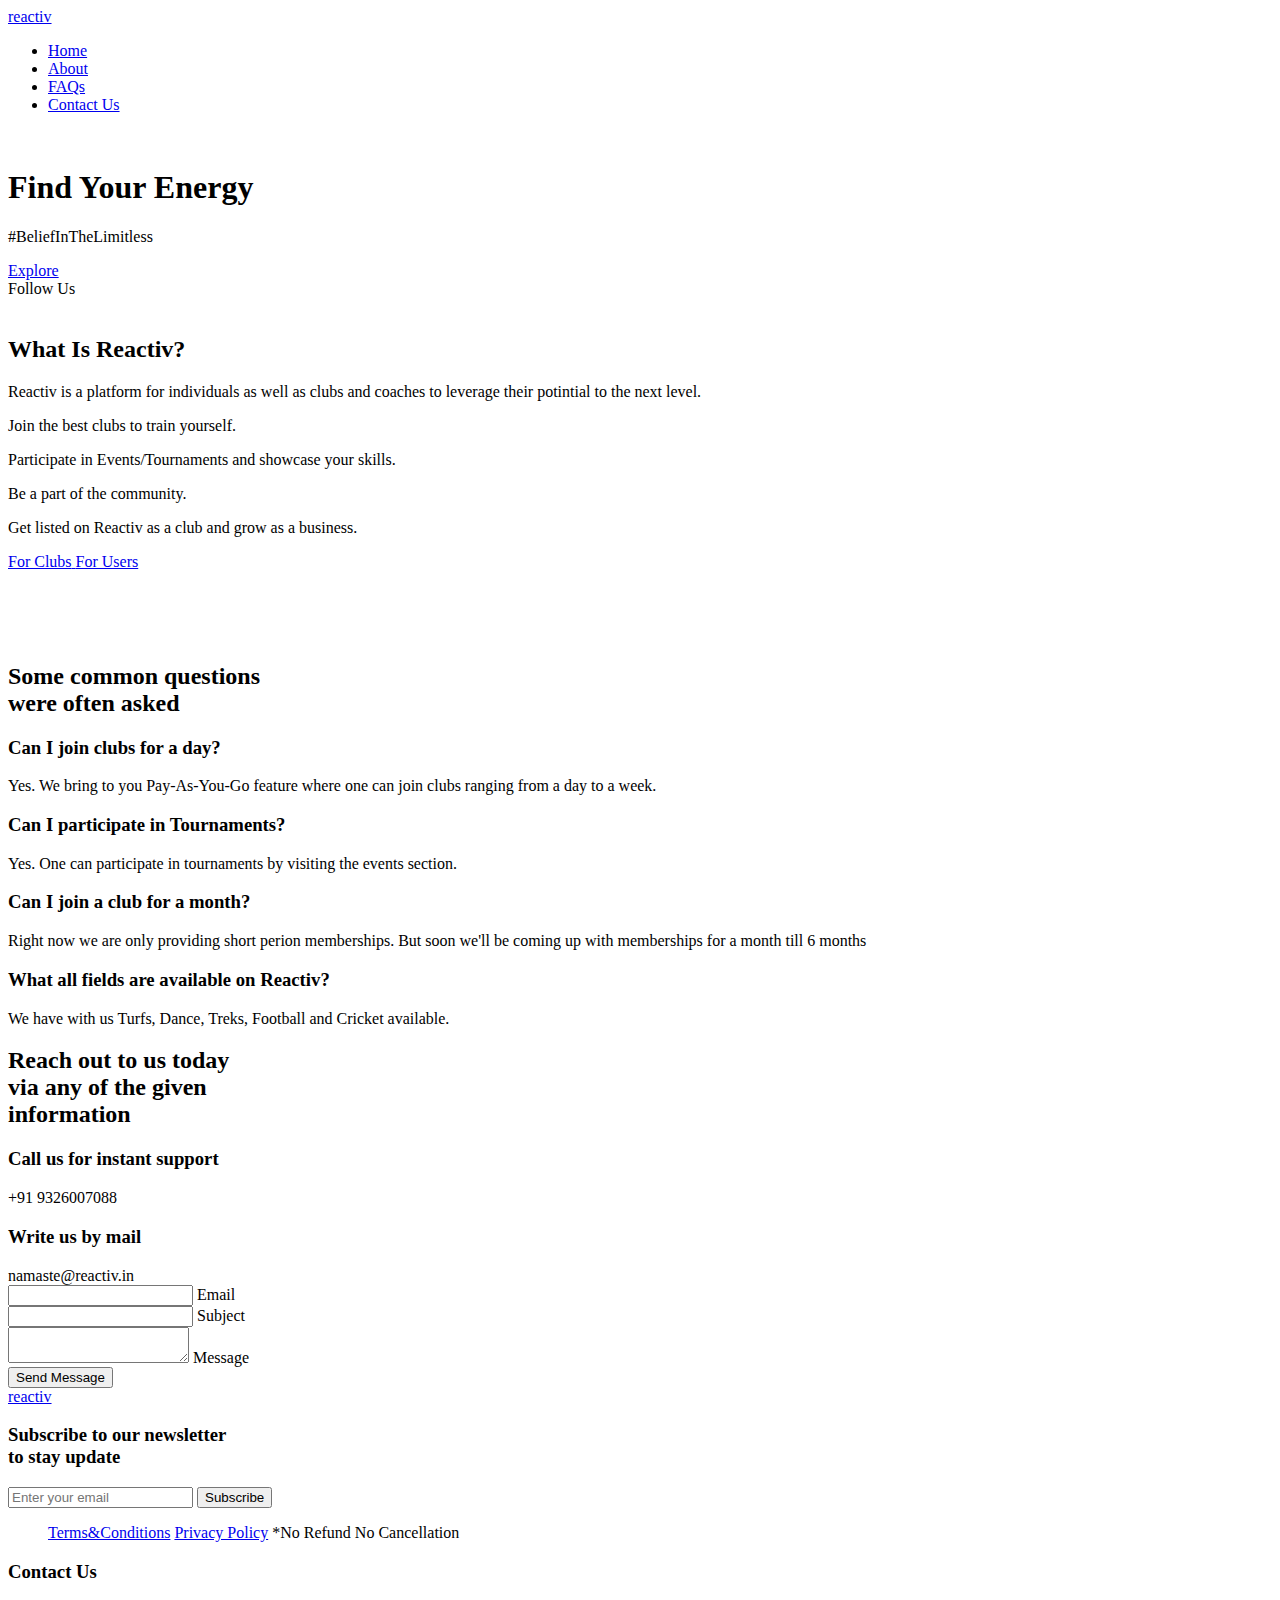
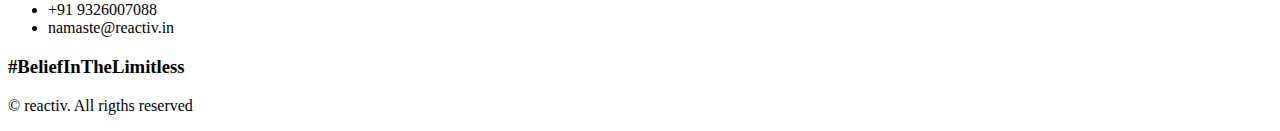
==== index.html @ c2a6ba2e "Update index.html" ====
<!DOCTYPE html>
    <html lang="en">
    <head>
        <meta charset="UTF-8">
        <meta name="viewport" content="width=device-width, initial-scale=1.0">

        <!--=============== FAVICON ===============-->
        <link rel="shortcut icon" href="assets/img/favicon.png" type="image/x-icon">

        <!--=============== REMIX ICONS ===============-->
        <link href="https://cdn.jsdelivr.net/npm/remixicon@2.5.0/fonts/remixicon.css" rel="stylesheet">

        <!--=============== CSS ===============-->
        <link rel="stylesheet" href="assets/css/styles.css">

        <title>reactiv</title>
    </head>
    <body>
        <!--==================== HEADER ====================-->
        <header class="header" id="header">
            <nav class="nav container">
                <a href="#" class="nav__logo">
                    <i class="ri-pulse-line nav__logo-icon"></i> reactiv
                </a>

                <div class="nav__menu" id="nav-menu">
                    <ul class="nav__list">
                        <li class="nav__item">
                            <a href="#home" class="nav__link active-link">Home</a>
                        </li>
                        <li class="nav__item">
                            <a href="#about" class="nav__link">About</a>
                        </li>
                        <!---<li class="nav__item">
                            <a href="#products" class="nav__link">Team</a>
                        </li>--->
                        <li class="nav__item">
                            <a href="#faqs" class="nav__link">FAQs</a>
                        </li>
                        <li class="nav__item">
                            <a href="#contact" class="nav__link">Contact Us</a>
                        </li>
                    </ul>

                    <div class="nav__close" id="nav-close">
                        <i class="ri-close-line"></i>
                    </div>
                </div>

                <div class="nav__btns">
                    <!-- Theme change button -->

                    <!---<i class="ri-moon-line change-theme" id="theme-button"></i>--->

                    <div class="nav__toggle" id="nav-toggle">
                        <i class="ri-menu-line"></i>
                    </div>
                </div>
            </nav>
        </header>

        <main class="main">
            <!--==================== HOME ====================-->
            <section class="home" id="home">
                <div class="home__container container grid">
                    <img src="assets/img/home.png" alt="" class="home__img">

                    <div class="home__data">
                        <h1 class="home__title">
                            Find Your Energy<br>
                        </h1>
                        <p class="home__description">
                            #BeliefInTheLimitless
                        </p>
                        <a href="#about" class="button button--flex">
                            Explore <i class="ri-arrow-right-down-line button__icon"></i>
                        </a>
                    </div>

                    <div class="home__social">
                        <span class="home__social-follow">Follow Us</span>

                        <div class="home__social-links">
                            
                            <a href="https://www.instagram.com/" target="_blank" class="home__social-link">
                                <i class="ri-instagram-line"></i>
                            </a>
                            <a href="https://twitter.com/" target="_blank" class="home__social-link">
                                <i class="ri-twitter-fill"></i>
                            </a>

                            <a href="https://github.com/" target="_blank" class="home__social-link">
                                <i class="ri-github-fill"></i>
                            </a>
                        </div>
                    </div>
                </div>
            </section>

            <!--==================== ABOUT ====================-->
            <section class="about section container" id="about">
                <div class="about__container grid">
                    <img src="assets/img/about.png" alt="" class="about__img">

                    <div class="about__data">
                        <h2 class="section__title about__title">
                            What Is Reactiv?
                        </h2>

                        <p class="about__description">
                            Reactiv is a platform for individuals as well as clubs and coaches to leverage their potintial to the next level.
                        </p>

                        <div class="about__details">
                            <p class="about__details-description">
                                <i class="ri-checkbox-fill about__details-icon"></i>
                                Join the best clubs to train yourself.
                            </p>
                            <p class="about__details-description">
                                <i class="ri-checkbox-fill about__details-icon"></i>
                                Participate in Events/Tournaments and showcase your skills.
                            </p>
                            <p class="about__details-description">
                                <i class="ri-checkbox-fill about__details-icon"></i>
                                Be a part of the community.
                            </p>
                            <p class="about__details-description">
                                <i class="ri-checkbox-fill about__details-icon"></i>
                                Get listed on Reactiv as a club and grow as a business.
                            </p>
                        </div>

                        <a href="#about" class="button button--flex">
                            For Clubs<i class="ri-arrow-right-down-line button__icon"></i>
                        </a>

                        <a href="#about" class="button button--flex1">
                            For Users<i class="ri-arrow-right-down-line button__icon"></i>
                        </a>

                        <!---<a href="#" class="button--link button--flex">
                            Shop Now <i class="ri-arrow-right-down-line button__icon"></i>
                        </a>--->
                    </div>
                </div>
            </section>
        </br>
    </br>
</br>
</br>

            <!--==================== STEPS ====================-->
            <!--
            <section class="steps section container">
                <div class="steps__bg">
                    <h2 class="section__title-center steps__title">
                        Steps to start your <br> plants off right
                    </h2>

                    <div class="steps__container grid">
                        <div class="steps__card">
                            <div class="steps__card-number">01</div>
                            <h3 class="steps__card-title">Choose Plant</h3>
                            <p class="steps__card-description">
                                We have several varieties plants you can choose from.
                            </p>
                        </div>

                        <div class="steps__card">
                            <div class="steps__card-number">02</div>
                            <h3 class="steps__card-title">Place an order</h3>
                            <p class="steps__card-description">
                                Once your order is set, we move to the next step which is the shipping.
                            </p>
                        </div>

                        <div class="steps__card">
                            <div class="steps__card-number">03</div>
                            <h3 class="steps__card-title">Get plants delivered</h3>
                            <p class="steps__card-description">
                                Our delivery process is easy, you receive the plant direct to your door.
                            </p>
                        </div>
                    </div>
                </div>
            </section>
        -->

            <!--==================== PRODUCTS ====================-->
            <!---
            <section class="product section container" id="products">
                <h2 class="section__title-center">
                    Check out our <br> products
                </h2>

                <p class="product__description">
                    Here are some selected plants from our showroom, all are in excellent 
                    shape and has a long life span. Buy and enjoy best quality.
                </p>

                <div class="product__container grid">
                    <article class="product__card">
                        <div class="product__circle"></div>

                        <img src="assets/img/product1.png" alt="" class="product__img">

                        <h3 class="product__title">Cacti Plant</h3>
                        <span class="product__price">$19.99</span>

                        <button class="button--flex product__button">
                            <i class="ri-shopping-bag-line"></i>
                        </button>
                    </article>

                    <article class="product__card">
                        <div class="product__circle"></div>

                        <img src="assets/img/product2.png" alt="" class="product__img">

                        <h3 class="product__title">Cactus Plant</h3>
                        <span class="product__price">$11.99</span>

                        <button class="button--flex product__button">
                            <i class="ri-shopping-bag-line"></i>
                        </button>
                    </article>

                    <article class="product__card">
                        <div class="product__circle"></div>

                        <img src="assets/img/product3.png" alt="" class="product__img">

                        <h3 class="product__title">Aloe Vera Plant</h3>
                        <span class="product__price">$7.99</span>

                        <button class="button--flex product__button">
                            <i class="ri-shopping-bag-line"></i>
                        </button>
                    </article>

                    <article class="product__card">
                        <div class="product__circle"></div>

                        <img src="assets/img/product4.png" alt="" class="product__img">

                        <h3 class="product__title">Succulent Plant</h3>
                        <span class="product__price">$5.99</span>

                        <button class="button--flex product__button">
                            <i class="ri-shopping-bag-line"></i>
                        </button>
                    </article>

                    <article class="product__card">
                        <div class="product__circle"></div>

                        <img src="assets/img/product5.png" alt="" class="product__img">

                        <h3 class="product__title">Succulent Plant</h3>
                        <span class="product__price">$10.99</span>

                        <button class="button--flex product__button">
                            <i class="ri-shopping-bag-line"></i>
                        </button>
                    </article>

                    <article class="product__card">
                        <div class="product__circle"></div>

                        <img src="assets/img/product6.png" alt="" class="product__img">

                        <h3 class="product__title">Green Plant</h3>
                        <span class="product__price">$8.99</span>

                        <button class="button--flex product__button">
                            <i class="ri-shopping-bag-line"></i>
                        </button>
                    </article>
                </div>
            </section>
            --->
        

            <!--==================== QUESTIONS ====================-->
           
            <section class="questions section" id="faqs">
                <h2 class="section__title-center questions__title container">
                    Some common questions <br> were often asked
                </h2>

                <div class="questions__container container grid">
                    <div class="questions__group">
                        <div class="questions__item">
                            <header class="questions__header">
                                <i class="ri-add-line questions__icon"></i>
                                <h3 class="questions__item-title">
                                    Can I join clubs for a day?
                                </h3>
                            </header>

                            <div class="questions__content">
                                <p class="questions__description">
                                    Yes. We bring to you Pay-As-You-Go feature where one can join clubs ranging from a day to a week.
                                </p>
                            </div>
                        </div>

                        <div class="questions__item">
                            <header class="questions__header">
                                <i class="ri-add-line questions__icon"></i>
                                <h3 class="questions__item-title">
                                   Can I participate in Tournaments?
                                </h3>
                            </header>

                            <div class="questions__content">
                                <p class="questions__description">
                                    Yes. One can participate in tournaments by visiting the events section.
                                </p>
                            </div>
                        </div>

                        <!--<div class="questions__item">
                            <header class="questions__header">
                                <i class="ri-add-line questions__icon"></i>
                                <h3 class="questions__item-title">
                                    What causes brown crispy leaves?
                                </h3>
                            </header>

                            <div class="questions__content">
                                <p class="questions__description">
                                    Plants are easy way to add color energy and transform your 
                                    space but which planet is for you. Choosing the right plant.
                                </p>
                            </div>
                        </div>--->
                    </div>

                    <div class="questions__group">
                        <div class="questions__item">
                            <header class="questions__header">
                                <i class="ri-add-line questions__icon"></i>
                                <h3 class="questions__item-title">
                                   Can I join a club for a month?
                                </h3>
                            </header>

                            <div class="questions__content">
                                <p class="questions__description">
                                    Right now we are only providing short perion memberships. But soon we'll be coming up with memberships for a month till 6 months
                                </p>
                            </div>
                        </div>

                        <div class="questions__item">
                            <header class="questions__header">
                                <i class="ri-add-line questions__icon"></i>
                                <h3 class="questions__item-title">
                                    What all fields are available on Reactiv?
                                </h3>
                            </header>

                            <div class="questions__content">
                                <p class="questions__description">
                                    We have with us Turfs, Dance, Treks, Football and Cricket available.
                                </p>
                            </div>
                        </div>

                         <!--<div class="questions__item">
                            <header class="questions__header">
                                <i class="ri-add-line questions__icon"></i>
                                <h3 class="questions__item-title">
                                    Why are gnats flying around my plant?
                                </h3>
                            </header>

                            <div class="questions__content">
                                <p class="questions__description">
                                    Plants are easy way to add color energy and transform your 
                                    space but which planet is for you. Choosing the right plant.
                                </p>
                            </div>
                        </div>--->
                    </div>
                </div>
            </section>
            

            <!--==================== CONTACT ====================-->
            <section class="contact section container" id="contact">                
                <div class="contact__container grid">
                    <div class="contact__box">
                        <h2 class="section__title">
                            Reach out to us today <br> via any of the given <br> information
                        </h2>

                        <div class="contact__data">
                            <div class="contact__information">
                                <h3 class="contact__subtitle">Call us for instant support</h3>
                                <span class="contact__description">
                                    <i class="ri-phone-line contact__icon"></i>
                                    +91 9326007088
                                </span>
                            </div>

                            <div class="contact__information">
                                <h3 class="contact__subtitle">Write us by mail</h3>
                                <span class="contact__description">
                                    <i class="ri-mail-line contact__icon"></i>
                                    namaste@reactiv.in
                                </span>
                            </div>
                        </div>
                    </div>

                    <form action="" class="contact__form">
                        <div class="contact__inputs">
                            <div class="contact__content">
                                <input type="email" placeholder=" " class="contact__input">
                                <label for="" class="contact__label">Email</label>
                            </div>

                            <div class="contact__content">
                                <input type="text" placeholder=" " class="contact__input">
                                <label for="" class="contact__label">Subject</label>
                            </div>

                            <div class="contact__content contact__area">
                                <textarea name="message" placeholder=" " class="contact__input"></textarea>                              
                                <label for="" class="contact__label">Message</label>
                            </div>
                        </div>

                        <button class="button button--flex">
                            Send Message
                            <i class="ri-arrow-right-up-line button__icon"></i>
                        </button>
                    </form>
                </div>
            </section>
        </main>

        <!--==================== FOOTER ====================-->
        <footer class="footer section">
            <div class="footer__container container grid">
                <div class="footer__content">
                    <a href="#" class="footer__logo">
                        <i class="ri-pulse-line footer__logo-icon"></i> reactiv
                    </a>

                    <h3 class="footer__title">
                        Subscribe to our newsletter <br> to stay update
                    </h3>

                    <div class="footer__subscribe">
                        <input type="email" placeholder="Enter your email" class="footer__input">

                        <button class="button button--flex footer__button">
                            Subscribe
                            <i class="ri-arrow-right-up-line button__icon"></i>
                        </button>
                    </div>
                </div>

                <div class="footer__content">
                    <!---<h3 class="footer__title">Our Address</h3>--->

                    <ul class="footer__data">
                        <a href="termsandprivacy/terms.html" class="tnc">Terms&Conditions</a>
                        
                        <a href="termsandprivacy/policy.html" class="tnc">Privacy Policy</a>
                        <a> *No Refund No Cancellation</a>
                    </ul>
                </div>

                <div class="footer__content">
                    <h3 class="footer__title">Contact Us</h3>

                    <ul class="footer__data">
                        <li class="footer__information">+91 9326007088</li>

                        <li class="footer__information">namaste@reactiv.in</li>
                        
                        <div class="footer__social">
                            <a href="https://www.github.com/" class="footer__social-link">
                                <i class="ri-github-fill"></i>
                            </a>
                            <a href="https://www.instagram.com/" class="footer__social-link">
                                <i class="ri-instagram-line"></i>
                            </a>
                            <a href="https://twitter.com/" class="footer__social-link">
                                <i class="ri-twitter-fill"></i>
                            </a>
                        </div>
                    </ul>
                </div>

                <div class="footer__content">
                    <h3 class="footer__title">
                        #BeliefInTheLimitless
                    </h3>

                    <!---<div class="footer__cards">
                        <img src="assets/img/card1.png" alt="" class="footer__card">
                        <img src="assets/img/card2.png" alt="" class="footer__card">
                        <img src="assets/img/card3.png" alt="" class="footer__card">
                        <img src="assets/img/card4.png" alt="" class="footer__card">
                    </div>--->
                </div>
            </div>

            <p class="footer__copy">&#169; reactiv. All rigths reserved</p>
        </footer>
        
        <!--=============== SCROLL UP ===============-->
        <a href="#" class="scrollup" id="scroll-up"> 
            <i class="ri-arrow-up-fill scrollup__icon"></i>
        </a>

        <!--=============== SCROLL REVEAL ===============-->
        <script src="assets/js/scrollreveal.min.js"></script>
        
        <!--=============== MAIN JS ===============-->
        <script src="assets/js/main.js"></script>
    </body>
</html>
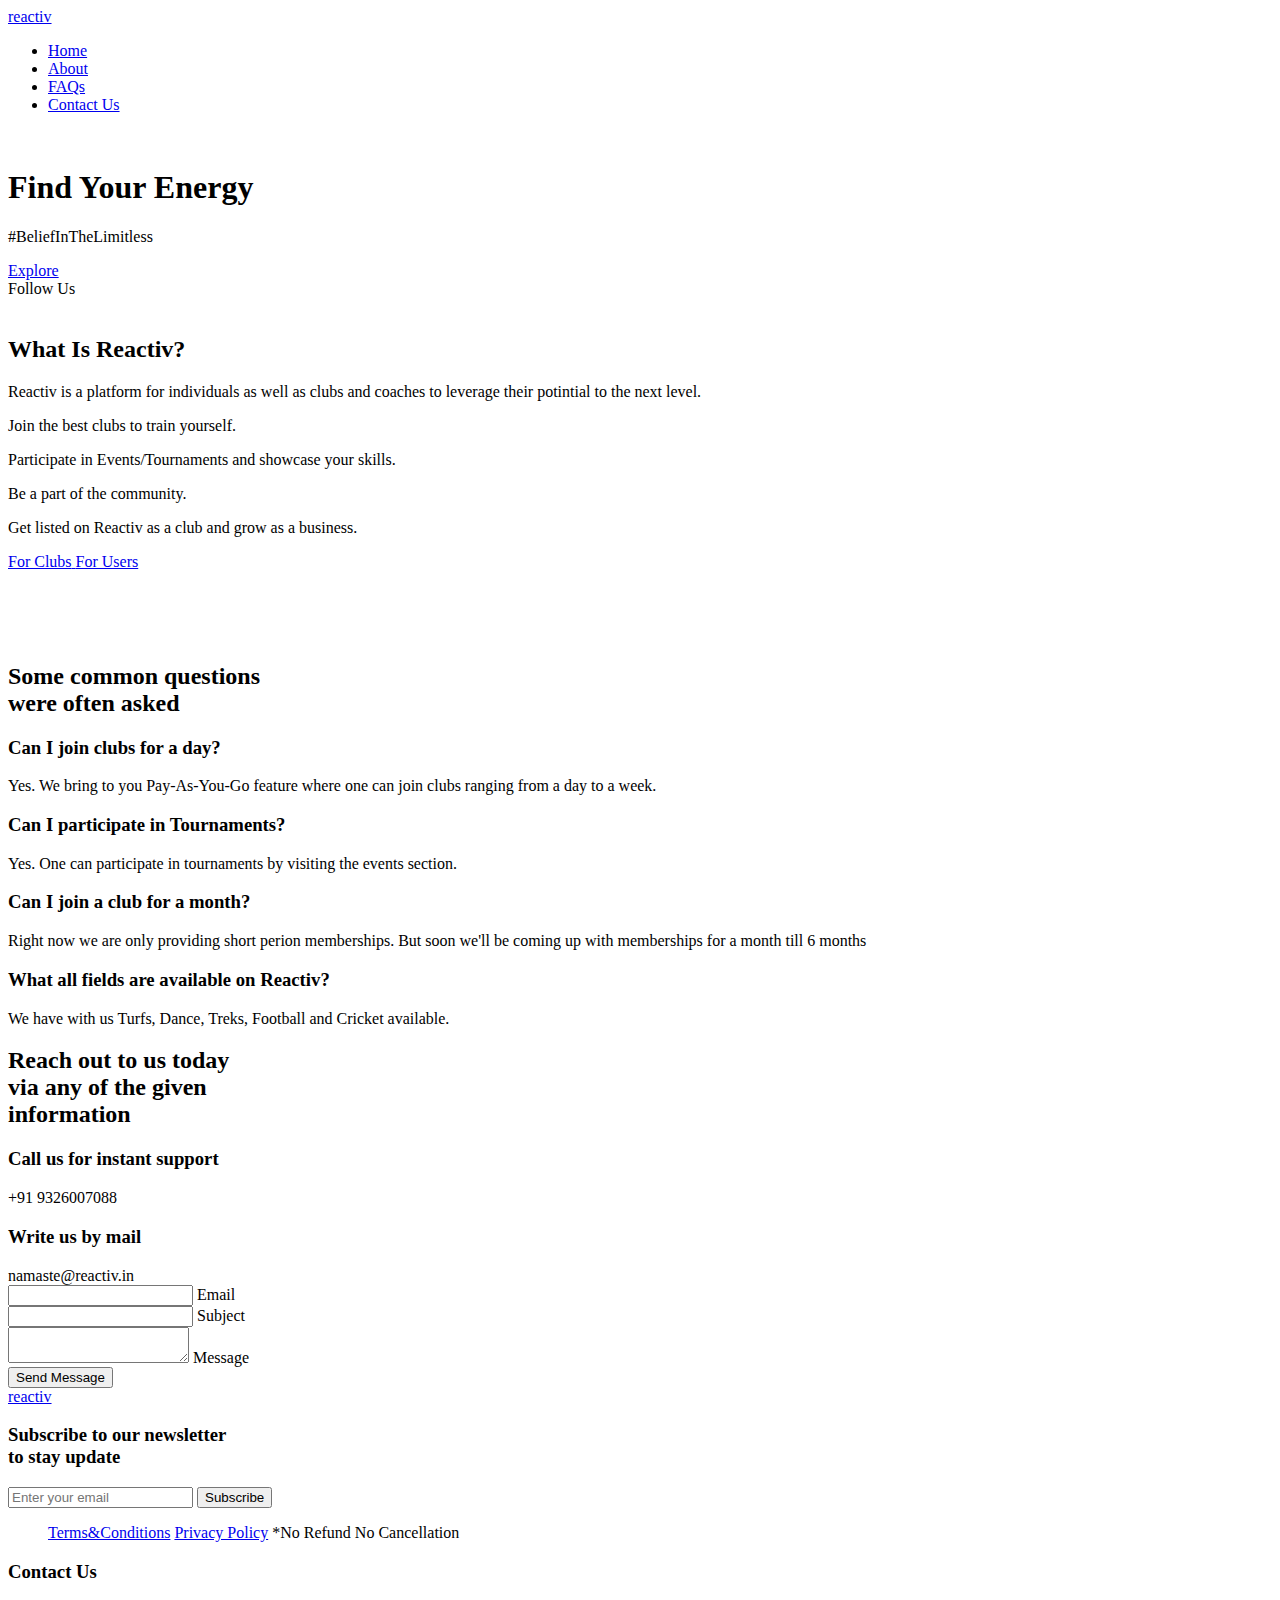
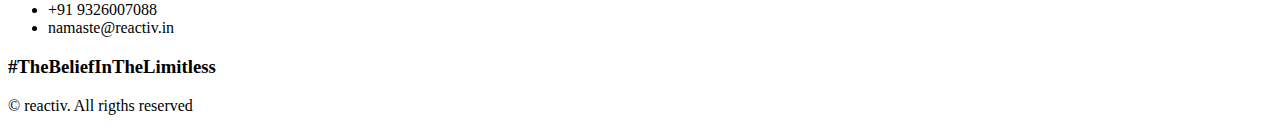
==== commit 38491e53: "Update index.html" ====
--- a/index.html
+++ b/index.html
@@ -82,14 +82,14 @@
 
                         <div class="home__social-links">
                             
-                            <a href="https://www.instagram.com/" target="_blank" class="home__social-link">
+                            <a href="https://www.instagram.com/reactiv.in/" target="_blank" class="home__social-link">
                                 <i class="ri-instagram-line"></i>
                             </a>
-                            <a href="https://twitter.com/" target="_blank" class="home__social-link">
+                            <a href="https://twitter.com/bereactiv" target="_blank" class="home__social-link">
                                 <i class="ri-twitter-fill"></i>
                             </a>
 
-                            <a href="https://github.com/" target="_blank" class="home__social-link">
+                            <a href="https://github.com/re-activ" target="_blank" class="home__social-link">
                                 <i class="ri-github-fill"></i>
                             </a>
                         </div>
@@ -484,13 +484,13 @@
                         <li class="footer__information">namaste@reactiv.in</li>
                         
                         <div class="footer__social">
-                            <a href="https://www.github.com/" class="footer__social-link">
+                            <a href="https://github.com/re-activ" class="footer__social-link">
                                 <i class="ri-github-fill"></i>
                             </a>
-                            <a href="https://www.instagram.com/" class="footer__social-link">
+                            <a href="https://www.instagram.com/reactiv.in/" class="footer__social-link">
                                 <i class="ri-instagram-line"></i>
                             </a>
-                            <a href="https://twitter.com/" class="footer__social-link">
+                            <a href="https://twitter.com/bereactiv" class="footer__social-link">
                                 <i class="ri-twitter-fill"></i>
                             </a>
                         </div>
@@ -499,7 +499,7 @@
 
                 <div class="footer__content">
                     <h3 class="footer__title">
-                        #BeliefInTheLimitless
+                        #TheBeliefInTheLimitless
                     </h3>
 
                     <!---<div class="footer__cards">
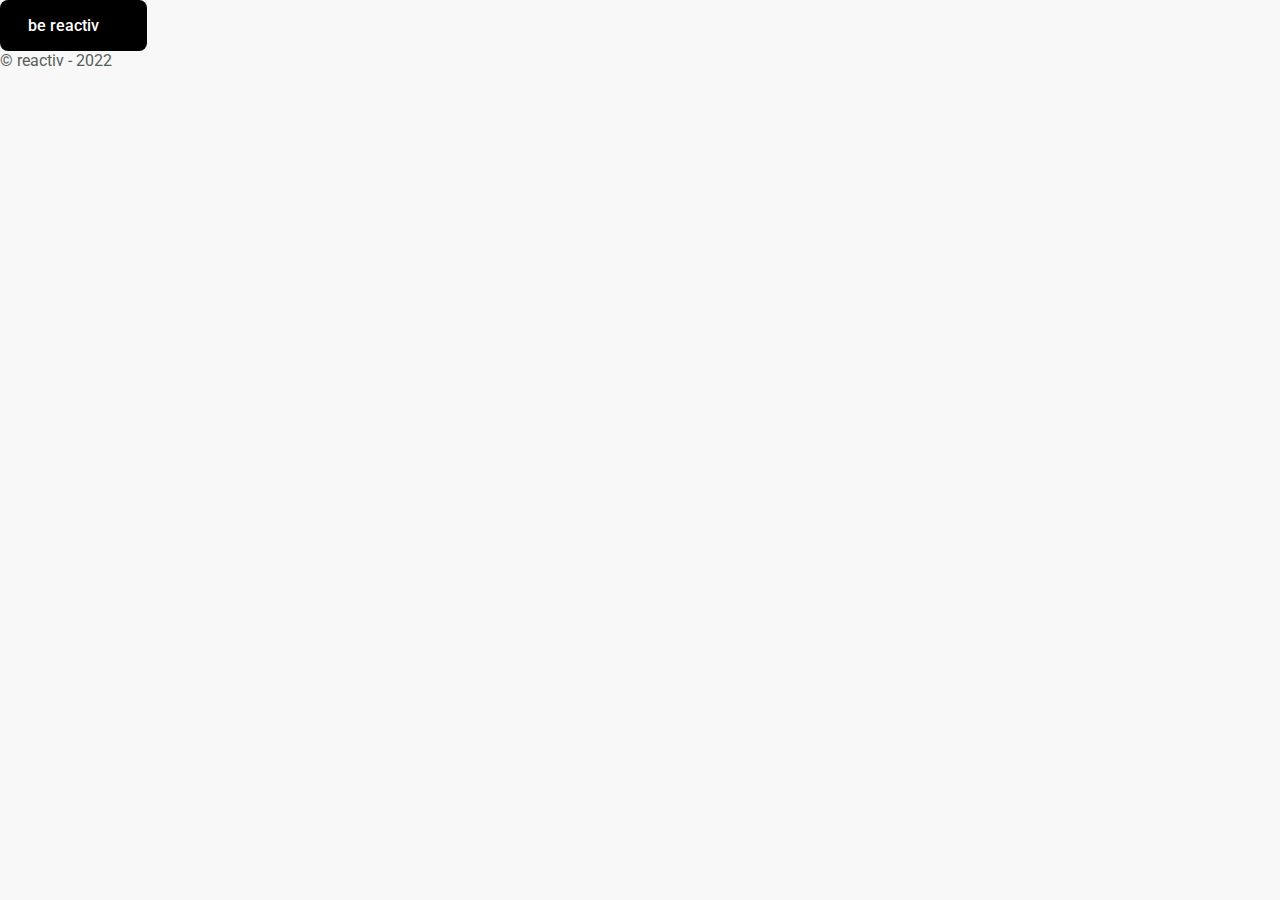
==== commit 95d4efc0: "Update index.html" ====
--- a/index.html
+++ b/index.html
@@ -3,526 +3,38 @@
     <head>
         <meta charset="UTF-8">
         <meta name="viewport" content="width=device-width, initial-scale=1.0">
-
-        <!--=============== FAVICON ===============-->
-        <link rel="shortcut icon" href="assets/img/favicon.png" type="image/x-icon">
-
-        <!--=============== REMIX ICONS ===============-->
-        <link href="https://cdn.jsdelivr.net/npm/remixicon@2.5.0/fonts/remixicon.css" rel="stylesheet">
-
+        
         <!--=============== CSS ===============-->
         <link rel="stylesheet" href="assets/css/styles.css">
 
-        <title>reactiv</title>
+        <link rel="shortcut icon" href="reactiv console/assets/img/favicon.png" type="image/x-icon">
+
+
+        <title>reactiv - The Belief In The Limitless</title>
     </head>
     <body>
-        <!--==================== HEADER ====================-->
-        <header class="header" id="header">
-            <nav class="nav container">
-                <a href="#" class="nav__logo">
-                    <i class="ri-pulse-line nav__logo-icon"></i> reactiv
-                </a>
+        <a href="javascript:void" onclick="onBtnClickHandle()" class="button">
+            <span class="button__text">
+                be reactiv
+            </span>
+            <!-- clockwise counting of 3d elements -->
+            <img src="https://em-content.zobj.net/source/microsoft-teams/337/trophy_1f3c6.png" alt="" class="button__1">
 
-                <div class="nav__menu" id="nav-menu">
-                    <ul class="nav__list">
-                        <li class="nav__item">
-                            <a href="#home" class="nav__link active-link">Home</a>
-                        </li>
-                        <li class="nav__item">
-                            <a href="#about" class="nav__link">About</a>
-                        </li>
-                        <!---<li class="nav__item">
-                            <a href="#products" class="nav__link">Team</a>
-                        </li>--->
-                        <li class="nav__item">
-                            <a href="#faqs" class="nav__link">FAQs</a>
-                        </li>
-                        <li class="nav__item">
-                            <a href="#contact" class="nav__link">Contact Us</a>
-                        </li>
-                    </ul>
+            <img src="https://em-content.zobj.net/source/microsoft-teams/337/direct-hit_1f3af.png" alt="" class="button__2">
+            
+            <img src="https://em-content.zobj.net/source/microsoft-teams/337/fire_1f525.png" alt="" class="button__3">
 
-                    <div class="nav__close" id="nav-close">
-                        <i class="ri-close-line"></i>
-                    </div>
-                </div>
+            <img src="https://em-content.zobj.net/source/microsoft-teams/337/flexed-biceps_medium-skin-tone_1f4aa-1f3fd_1f3fd.png" alt="" class="button__4">
 
-                <div class="nav__btns">
-                    <!-- Theme change button -->
+            <img src="https://em-content.zobj.net/source/microsoft-teams/337/running-shoe_1f45f.png" alt="" class="button__5">
+        </a>
+        <footer>
+            <p>
+                &copy; reactiv - 2022 
+            </p>
+        </footer>
+    </body>
+    <script src="assets/js/main.js"></script>
+</html>
 
-                    <!---<i class="ri-moon-line change-theme" id="theme-button"></i>--->
 
-                    <div class="nav__toggle" id="nav-toggle">
-                        <i class="ri-menu-line"></i>
-                    </div>
-                </div>
-            </nav>
-        </header>
-
-        <main class="main">
-            <!--==================== HOME ====================-->
-            <section class="home" id="home">
-                <div class="home__container container grid">
-                    <img src="assets/img/home.png" alt="" class="home__img">
-
-                    <div class="home__data">
-                        <h1 class="home__title">
-                            Find Your Energy<br>
-                        </h1>
-                        <p class="home__description">
-                            #BeliefInTheLimitless
-                        </p>
-                        <a href="#about" class="button button--flex">
-                            Explore <i class="ri-arrow-right-down-line button__icon"></i>
-                        </a>
-                    </div>
-
-                    <div class="home__social">
-                        <span class="home__social-follow">Follow Us</span>
-
-                        <div class="home__social-links">
-                            
-                            <a href="https://www.instagram.com/reactiv.in/" target="_blank" class="home__social-link">
-                                <i class="ri-instagram-line"></i>
-                            </a>
-                            <a href="https://twitter.com/bereactiv" target="_blank" class="home__social-link">
-                                <i class="ri-twitter-fill"></i>
-                            </a>
-
-                            <a href="https://github.com/re-activ" target="_blank" class="home__social-link">
-                                <i class="ri-github-fill"></i>
-                            </a>
-                        </div>
-                    </div>
-                </div>
-            </section>
-
-            <!--==================== ABOUT ====================-->
-            <section class="about section container" id="about">
-                <div class="about__container grid">
-                    <img src="assets/img/about.png" alt="" class="about__img">
-
-                    <div class="about__data">
-                        <h2 class="section__title about__title">
-                            What Is Reactiv?
-                        </h2>
-
-                        <p class="about__description">
-                            Reactiv is a platform for individuals as well as clubs and coaches to leverage their potintial to the next level.
-                        </p>
-
-                        <div class="about__details">
-                            <p class="about__details-description">
-                                <i class="ri-checkbox-fill about__details-icon"></i>
-                                Join the best clubs to train yourself.
-                            </p>
-                            <p class="about__details-description">
-                                <i class="ri-checkbox-fill about__details-icon"></i>
-                                Participate in Events/Tournaments and showcase your skills.
-                            </p>
-                            <p class="about__details-description">
-                                <i class="ri-checkbox-fill about__details-icon"></i>
-                                Be a part of the community.
-                            </p>
-                            <p class="about__details-description">
-                                <i class="ri-checkbox-fill about__details-icon"></i>
-                                Get listed on Reactiv as a club and grow as a business.
-                            </p>
-                        </div>
-
-                        <a href="#about" class="button button--flex">
-                            For Clubs<i class="ri-arrow-right-down-line button__icon"></i>
-                        </a>
-
-                        <a href="#about" class="button button--flex1">
-                            For Users<i class="ri-arrow-right-down-line button__icon"></i>
-                        </a>
-
-                        <!---<a href="#" class="button--link button--flex">
-                            Shop Now <i class="ri-arrow-right-down-line button__icon"></i>
-                        </a>--->
-                    </div>
-                </div>
-            </section>
-        </br>
-    </br>
-</br>
-</br>
-
-            <!--==================== STEPS ====================-->
-            <!--
-            <section class="steps section container">
-                <div class="steps__bg">
-                    <h2 class="section__title-center steps__title">
-                        Steps to start your <br> plants off right
-                    </h2>
-
-                    <div class="steps__container grid">
-                        <div class="steps__card">
-                            <div class="steps__card-number">01</div>
-                            <h3 class="steps__card-title">Choose Plant</h3>
-                            <p class="steps__card-description">
-                                We have several varieties plants you can choose from.
-                            </p>
-                        </div>
-
-                        <div class="steps__card">
-                            <div class="steps__card-number">02</div>
-                            <h3 class="steps__card-title">Place an order</h3>
-                            <p class="steps__card-description">
-                                Once your order is set, we move to the next step which is the shipping.
-                            </p>
-                        </div>
-
-                        <div class="steps__card">
-                            <div class="steps__card-number">03</div>
-                            <h3 class="steps__card-title">Get plants delivered</h3>
-                            <p class="steps__card-description">
-                                Our delivery process is easy, you receive the plant direct to your door.
-                            </p>
-                        </div>
-                    </div>
-                </div>
-            </section>
-        -->
-
-            <!--==================== PRODUCTS ====================-->
-            <!---
-            <section class="product section container" id="products">
-                <h2 class="section__title-center">
-                    Check out our <br> products
-                </h2>
-
-                <p class="product__description">
-                    Here are some selected plants from our showroom, all are in excellent 
-                    shape and has a long life span. Buy and enjoy best quality.
-                </p>
-
-                <div class="product__container grid">
-                    <article class="product__card">
-                        <div class="product__circle"></div>
-
-                        <img src="assets/img/product1.png" alt="" class="product__img">
-
-                        <h3 class="product__title">Cacti Plant</h3>
-                        <span class="product__price">$19.99</span>
-
-                        <button class="button--flex product__button">
-                            <i class="ri-shopping-bag-line"></i>
-                        </button>
-                    </article>
-
-                    <article class="product__card">
-                        <div class="product__circle"></div>
-
-                        <img src="assets/img/product2.png" alt="" class="product__img">
-
-                        <h3 class="product__title">Cactus Plant</h3>
-                        <span class="product__price">$11.99</span>
-
-                        <button class="button--flex product__button">
-                            <i class="ri-shopping-bag-line"></i>
-                        </button>
-                    </article>
-
-                    <article class="product__card">
-                        <div class="product__circle"></div>
-
-                        <img src="assets/img/product3.png" alt="" class="product__img">
-
-                        <h3 class="product__title">Aloe Vera Plant</h3>
-                        <span class="product__price">$7.99</span>
-
-                        <button class="button--flex product__button">
-                            <i class="ri-shopping-bag-line"></i>
-                        </button>
-                    </article>
-
-                    <article class="product__card">
-                        <div class="product__circle"></div>
-
-                        <img src="assets/img/product4.png" alt="" class="product__img">
-
-                        <h3 class="product__title">Succulent Plant</h3>
-                        <span class="product__price">$5.99</span>
-
-                        <button class="button--flex product__button">
-                            <i class="ri-shopping-bag-line"></i>
-                        </button>
-                    </article>
-
-                    <article class="product__card">
-                        <div class="product__circle"></div>
-
-                        <img src="assets/img/product5.png" alt="" class="product__img">
-
-                        <h3 class="product__title">Succulent Plant</h3>
-                        <span class="product__price">$10.99</span>
-
-                        <button class="button--flex product__button">
-                            <i class="ri-shopping-bag-line"></i>
-                        </button>
-                    </article>
-
-                    <article class="product__card">
-                        <div class="product__circle"></div>
-
-                        <img src="assets/img/product6.png" alt="" class="product__img">
-
-                        <h3 class="product__title">Green Plant</h3>
-                        <span class="product__price">$8.99</span>
-
-                        <button class="button--flex product__button">
-                            <i class="ri-shopping-bag-line"></i>
-                        </button>
-                    </article>
-                </div>
-            </section>
-            --->
-        
-
-            <!--==================== QUESTIONS ====================-->
-           
-            <section class="questions section" id="faqs">
-                <h2 class="section__title-center questions__title container">
-                    Some common questions <br> were often asked
-                </h2>
-
-                <div class="questions__container container grid">
-                    <div class="questions__group">
-                        <div class="questions__item">
-                            <header class="questions__header">
-                                <i class="ri-add-line questions__icon"></i>
-                                <h3 class="questions__item-title">
-                                    Can I join clubs for a day?
-                                </h3>
-                            </header>
-
-                            <div class="questions__content">
-                                <p class="questions__description">
-                                    Yes. We bring to you Pay-As-You-Go feature where one can join clubs ranging from a day to a week.
-                                </p>
-                            </div>
-                        </div>
-
-                        <div class="questions__item">
-                            <header class="questions__header">
-                                <i class="ri-add-line questions__icon"></i>
-                                <h3 class="questions__item-title">
-                                   Can I participate in Tournaments?
-                                </h3>
-                            </header>
-
-                            <div class="questions__content">
-                                <p class="questions__description">
-                                    Yes. One can participate in tournaments by visiting the events section.
-                                </p>
-                            </div>
-                        </div>
-
-                        <!--<div class="questions__item">
-                            <header class="questions__header">
-                                <i class="ri-add-line questions__icon"></i>
-                                <h3 class="questions__item-title">
-                                    What causes brown crispy leaves?
-                                </h3>
-                            </header>
-
-                            <div class="questions__content">
-                                <p class="questions__description">
-                                    Plants are easy way to add color energy and transform your 
-                                    space but which planet is for you. Choosing the right plant.
-                                </p>
-                            </div>
-                        </div>--->
-                    </div>
-
-                    <div class="questions__group">
-                        <div class="questions__item">
-                            <header class="questions__header">
-                                <i class="ri-add-line questions__icon"></i>
-                                <h3 class="questions__item-title">
-                                   Can I join a club for a month?
-                                </h3>
-                            </header>
-
-                            <div class="questions__content">
-                                <p class="questions__description">
-                                    Right now we are only providing short perion memberships. But soon we'll be coming up with memberships for a month till 6 months
-                                </p>
-                            </div>
-                        </div>
-
-                        <div class="questions__item">
-                            <header class="questions__header">
-                                <i class="ri-add-line questions__icon"></i>
-                                <h3 class="questions__item-title">
-                                    What all fields are available on Reactiv?
-                                </h3>
-                            </header>
-
-                            <div class="questions__content">
-                                <p class="questions__description">
-                                    We have with us Turfs, Dance, Treks, Football and Cricket available.
-                                </p>
-                            </div>
-                        </div>
-
-                         <!--<div class="questions__item">
-                            <header class="questions__header">
-                                <i class="ri-add-line questions__icon"></i>
-                                <h3 class="questions__item-title">
-                                    Why are gnats flying around my plant?
-                                </h3>
-                            </header>
-
-                            <div class="questions__content">
-                                <p class="questions__description">
-                                    Plants are easy way to add color energy and transform your 
-                                    space but which planet is for you. Choosing the right plant.
-                                </p>
-                            </div>
-                        </div>--->
-                    </div>
-                </div>
-            </section>
-            
-
-            <!--==================== CONTACT ====================-->
-            <section class="contact section container" id="contact">                
-                <div class="contact__container grid">
-                    <div class="contact__box">
-                        <h2 class="section__title">
-                            Reach out to us today <br> via any of the given <br> information
-                        </h2>
-
-                        <div class="contact__data">
-                            <div class="contact__information">
-                                <h3 class="contact__subtitle">Call us for instant support</h3>
-                                <span class="contact__description">
-                                    <i class="ri-phone-line contact__icon"></i>
-                                    +91 9326007088
-                                </span>
-                            </div>
-
-                            <div class="contact__information">
-                                <h3 class="contact__subtitle">Write us by mail</h3>
-                                <span class="contact__description">
-                                    <i class="ri-mail-line contact__icon"></i>
-                                    namaste@reactiv.in
-                                </span>
-                            </div>
-                        </div>
-                    </div>
-
-                    <form action="" class="contact__form">
-                        <div class="contact__inputs">
-                            <div class="contact__content">
-                                <input type="email" placeholder=" " class="contact__input">
-                                <label for="" class="contact__label">Email</label>
-                            </div>
-
-                            <div class="contact__content">
-                                <input type="text" placeholder=" " class="contact__input">
-                                <label for="" class="contact__label">Subject</label>
-                            </div>
-
-                            <div class="contact__content contact__area">
-                                <textarea name="message" placeholder=" " class="contact__input"></textarea>                              
-                                <label for="" class="contact__label">Message</label>
-                            </div>
-                        </div>
-
-                        <button class="button button--flex">
-                            Send Message
-                            <i class="ri-arrow-right-up-line button__icon"></i>
-                        </button>
-                    </form>
-                </div>
-            </section>
-        </main>
-
-        <!--==================== FOOTER ====================-->
-        <footer class="footer section">
-            <div class="footer__container container grid">
-                <div class="footer__content">
-                    <a href="#" class="footer__logo">
-                        <i class="ri-pulse-line footer__logo-icon"></i> reactiv
-                    </a>
-
-                    <h3 class="footer__title">
-                        Subscribe to our newsletter <br> to stay update
-                    </h3>
-
-                    <div class="footer__subscribe">
-                        <input type="email" placeholder="Enter your email" class="footer__input">
-
-                        <button class="button button--flex footer__button">
-                            Subscribe
-                            <i class="ri-arrow-right-up-line button__icon"></i>
-                        </button>
-                    </div>
-                </div>
-
-                <div class="footer__content">
-                    <!---<h3 class="footer__title">Our Address</h3>--->
-
-                    <ul class="footer__data">
-                        <a href="termsandprivacy/terms.html" class="tnc">Terms&Conditions</a>
-                        
-                        <a href="termsandprivacy/policy.html" class="tnc">Privacy Policy</a>
-                        <a> *No Refund No Cancellation</a>
-                    </ul>
-                </div>
-
-                <div class="footer__content">
-                    <h3 class="footer__title">Contact Us</h3>
-
-                    <ul class="footer__data">
-                        <li class="footer__information">+91 9326007088</li>
-
-                        <li class="footer__information">namaste@reactiv.in</li>
-                        
-                        <div class="footer__social">
-                            <a href="https://github.com/re-activ" class="footer__social-link">
-                                <i class="ri-github-fill"></i>
-                            </a>
-                            <a href="https://www.instagram.com/reactiv.in/" class="footer__social-link">
-                                <i class="ri-instagram-line"></i>
-                            </a>
-                            <a href="https://twitter.com/bereactiv" class="footer__social-link">
-                                <i class="ri-twitter-fill"></i>
-                            </a>
-                        </div>
-                    </ul>
-                </div>
-
-                <div class="footer__content">
-                    <h3 class="footer__title">
-                        #TheBeliefInTheLimitless
-                    </h3>
-
-                    <!---<div class="footer__cards">
-                        <img src="assets/img/card1.png" alt="" class="footer__card">
-                        <img src="assets/img/card2.png" alt="" class="footer__card">
-                        <img src="assets/img/card3.png" alt="" class="footer__card">
-                        <img src="assets/img/card4.png" alt="" class="footer__card">
-                    </div>--->
-                </div>
-            </div>
-
-            <p class="footer__copy">&#169; reactiv. All rigths reserved</p>
-        </footer>
-        
-        <!--=============== SCROLL UP ===============-->
-        <a href="#" class="scrollup" id="scroll-up"> 
-            <i class="ri-arrow-up-fill scrollup__icon"></i>
-        </a>
-
-        <!--=============== SCROLL REVEAL ===============-->
-        <script src="assets/js/scrollreveal.min.js"></script>
-        
-        <!--=============== MAIN JS ===============-->
-        <script src="assets/js/main.js"></script>
-    </body>
-</html>
--- a/assets/css/styles.css
+++ b/assets/css/styles.css
@@ -0,0 +1,1079 @@
+/*=============== GOOGLE FONTS ===============*/
+@import url('https://fonts.googleapis.com/css2?family=Lexend+Zetta:wght@100;200;300;400;500;600;700;800;900&family=Roboto:wght@100;300;400;500;700;900&display=swap');
+
+/*=============== VARIABLES CSS ===============*/
+:root {
+  --header-height: 3.5rem; /*56px*/
+
+  /*========== Colors ==========*/
+  /*Color mode HSL(hue, saturation, lightness)*/
+  --hue: 152;
+  --first-color: #000000;
+  --first-color-alt: #5d5d5d;
+  --first-color-light: hsl(var(--hue), 24%, 66%);
+  --first-color-lighten: #ADF2FC;
+  --title-color: hsl(var(--hue), 4%, 15%);
+  --text-color: hsl(var(--hue), 4%, 35%);
+  --text-color-light: hsl(var(--hue), 4%, 55%);
+  --body-color: #f8f8f8;
+  --container-color: #ffffff;
+
+  /*========== Font and typography ==========*/
+  /*.5rem = 8px | 1rem = 16px ...*/
+  --body-font: 'Roboto', sans-serif;
+  --big-font-size: 2rem;
+  --h1-font-size: 1.5rem;
+  --h2-font-size: 1.25rem;
+  --h3-font-size: 1rem;
+  --normal-font-size: .938rem;
+  --small-font-size: .813rem;
+  --smaller-font-size: .75rem;
+
+  /*========== Font weight ==========*/
+  --font-medium: 500;
+  --font-semi-bold: 600;
+
+  /*========== Margenes Bottom ==========*/
+  /*.5rem = 8px | 1rem = 16px ...*/
+  --mb-0-5: .5rem;
+  --mb-0-75: .75rem;
+  --mb-1: 1rem;
+  --mb-1-5: 1.5rem;
+  --mb-2: 2rem;
+  --mb-2-5: 2.5rem;
+
+  /*========== z index ==========*/
+  --z-tooltip: 10;
+  --z-fixed: 100;
+}
+
+/* Responsive typography */
+@media screen and (min-width: 968px) {
+  :root {
+    --big-font-size: 3.5rem;
+    --h1-font-size: 2.25rem;
+    --h2-font-size: 1.5rem;
+    --h3-font-size: 1.25rem;
+    --normal-font-size: 1rem;
+    --small-font-size: .875rem;
+    --smaller-font-size: .813rem;
+  }
+}
+
+/*=============== BASE ===============*/
+*{
+  box-sizing: border-box;
+  padding: 0;
+  margin: 0;
+}
+
+html{
+  scroll-behavior: smooth;
+}
+
+body,
+button,
+input,
+textarea{
+  font-family: var(--body-font);
+  font-size: var(--normal-font-size);
+}
+
+body{
+  margin: var(--header-height) 0 0 0;
+  background-color: var(--body-color);
+  color: var(--text-color);
+  transition: .4s; /*For animation dark mode*/
+}
+
+button{
+  cursor: pointer;
+  border: none;
+  outline: none;
+}
+
+h1,h2,h3{
+  color: var(--title-color);
+  font-weight: var(--font-semi-bold);
+}
+
+ul{
+  list-style: none;
+}
+
+a{
+  text-decoration: none;
+}
+
+img{
+  max-width: 100%;
+  height: auto;
+}
+
+/*=============== THEME ===============*/
+/*========== Variables Dark theme ==========*/
+body.dark-theme{
+  --first-color-dark: hsl(var(--hue), 8%, 20%);
+  --title-color: hsl(var(--hue), 4%, 95%);
+  --text-color: hsl(var(--hue), 4%, 75%);
+  --body-color: hsl(var(--hue), 8%, 12%);
+  --container-color: hsl(var(--hue), 8%, 16%);
+}
+
+/*========== Button Dark/Light ==========*/
+.change-theme{
+  color: var(--title-color);
+  font-size: 1.15rem;
+  cursor: pointer;
+}
+
+.nav__btns{
+  display: inline-flex;
+  align-items: center;
+  column-gap: 1rem;
+}
+
+/*========== 
+Color changes in some parts of 
+the website, in dark theme 
+==========*/
+
+.dark-theme .steps__bg,
+.dark-theme .questions{
+  background-color: var(--first-color-dark);
+}
+
+.dark-theme .product__circle,
+.dark-theme .footer__subscribe{
+  background-color: var(--container-color);
+}
+
+.dark-theme .scroll-header{
+  box-shadow: 0 1px 4px hsla(var(--hue), 4%, 4%, .3);
+}
+
+/*=============== REUSABLE CSS CLASSES ===============*/
+.section{
+  padding: 5.5rem 0 1rem;
+}
+
+.section__title,
+.section__title-center{
+  font-size: var(--h2-font-size);
+  margin-bottom: var(--mb-2);
+  line-height: 140%;
+}
+
+.section__title-center{
+  text-align: center;
+}
+
+.container{
+  max-width: 968px;
+  margin-left: var(--mb-1-5);
+  margin-right: var(--mb-1-5);
+}
+
+.grid{
+  display: grid;
+}
+
+.main{
+  overflow: hidden; /*For animation*/
+}
+
+/*=============== HEADER ===============*/
+.header{
+  width: 100%;
+  background-color: var(--body-color);
+  position: fixed;
+  top: 0;
+  left: 0;
+  z-index: var(--z-fixed);
+  transition: .4s; /*For animation dark mode*/
+}
+
+/*=============== NAV ===============*/
+.nav{
+  height: var(--header-height);
+  display: flex;
+  justify-content: space-between;
+  align-items: center;
+}
+
+.nav__logo,
+.nav__toggle,
+.nav__close{
+  color: var(--title-color);
+}
+
+.nav__logo{
+  font-weight: 700;
+  display: inline-flex;
+  align-items: center;
+  column-gap: .5rem;
+  transition: .3s;
+}
+
+.nav__logo-icon{
+  font-size: 1.15rem;
+  color: var(--first-color);
+}
+
+.nav__logo:hover{
+  color: var(--first-color);
+}
+
+.nav__toggle{
+  display: inline-flex;
+  font-size: 1.25rem;
+  cursor: pointer;
+}
+
+@media screen and (max-width: 767px){
+  .nav__menu{
+    position: fixed;
+    background-color: var(--container-color);
+    width: 80%;
+    height: 100%;
+    top: 0;
+    right: -100%;
+    box-shadow: -2px 0 4px hsla(var(--hue), 24%, 15%, .1);
+    padding: 4rem 0 0 3rem;
+    border-radius: 1rem 0 0 1rem;
+    transition: .3s;
+    z-index: var(--z-fixed);
+  }
+}
+
+.nav__close{
+  font-size: 1.5rem;
+  position: absolute;
+  top: 1rem;
+  right: 1.25rem;
+  cursor: pointer;
+}
+
+.nav__list{
+  display: flex;
+  flex-direction: column;
+  row-gap: 1.5rem;
+}
+
+.nav__link{
+  color: var(--title-color);
+  font-weight: var(--font-medium);
+  transition: .3s;
+}
+
+.nav__link:hover{
+  color: var(--first-color);
+}
+
+/* Show menu */
+.show-menu{
+  right: 0;
+}
+
+/* Change background header */
+.scroll-header{
+  box-shadow: 0 1px 4px hsla(var(--hue), 4%, 15%, .1);
+}
+
+/* Active link */
+.active-link{
+  position: relative;
+  color: var(--first-color);
+}
+
+.active-link::after{
+  content: '';
+  position: absolute;
+  bottom: -.5rem;
+  left: 0;
+  width: 50%;
+  height: 2px;
+  background-color: var(--first-color);
+}
+
+/*=============== HOME ===============*/
+.home{
+  padding: 3.5rem 0 2rem;
+}
+
+.home__container{
+  position: relative;
+  row-gap: 2rem;
+}
+
+.home__img{
+  width: 200px;
+  justify-self: center;
+}
+
+.home__title{
+  font-size: var(--big-font-size);
+  line-height: 140%;
+  margin-bottom: var(--mb-1);
+}
+
+.home__description{
+  margin-bottom: var(--mb-2-5);
+}
+
+.home__social{
+  position: absolute;
+  top: 2rem;
+  right: -1rem;
+  display: grid;
+  justify-items: center;
+  row-gap: 3.5rem;
+}
+
+.home__social-follow{
+  font-weight: var(--font-medium);
+  font-size: var(--smaller-font-size);
+  color: var(--first-color);
+  position: relative;
+  transform: rotate(90deg);
+}
+
+.home__social-follow::after{
+  content: '';
+  position: absolute;
+  width: 1rem;
+  height: 2px;
+  background-color: var(--first-color);
+  right: -45%;
+  top: 50%;
+}
+
+.home__social-links{
+  display: inline-flex;
+  flex-direction: column;
+  row-gap: .25rem;
+}
+
+.home__social-link{
+  font-size: 1rem;
+  color: var(--first-color);
+  transition: .3s;
+}
+
+.home__social-link:hover{
+  transform: translateX(.25rem);
+}
+
+/*=============== BUTTONS ===============*/
+.button{
+  display: inline-block;
+  background-color: var(--first-color);
+  color: #FFF;
+  padding: 1rem 1.75rem;
+  border-radius: .5rem;
+  font-weight: var(--font-medium);
+  transition: .3s;
+}
+
+.button:hover{
+  background-color: var(--first-color-alt);
+}
+
+.button__icon{
+  transition: .3s;
+}
+
+.button:hover .button__icon{
+  transform: translateX(.25rem);
+}
+
+.button--flex{
+  display: inline-flex;
+  align-items: center;
+  column-gap: .5rem;
+}
+
+.button--flex1{
+  display: inline-flex;
+  align-items: center;
+  background-color: #f8f8f8;
+  color: #000000;
+  margin-left: .5rem;
+  border: .6px solid #000000;
+}
+
+.button--flex1:hover{
+  background-color: #c7c7c7;
+}
+
+.button--link{
+  color: var(--first-color);
+  font-weight: var(--font-medium);
+}
+
+.button--link:hover .button__icon{
+  transform: translateX(.25rem);
+}
+
+/*=============== ABOUT ===============*/
+.about__container{
+  row-gap: 2rem;
+}
+
+.about__img{
+  width: 280px;
+  justify-self: center;
+}
+
+.about__title{
+  margin-bottom: var(--mb-1);
+}
+
+.about__description{
+  margin-bottom: var(--mb-2);
+}
+
+.about__details{
+  display: grid;
+  row-gap: 1rem;
+  margin-bottom: var(--mb-2-5);
+}
+
+.about__details-description{
+  display: inline-flex;
+  column-gap: .5rem;
+  font-size: var(--small-font-size);
+}
+
+.about__details-icon{
+  font-size: 1rem;
+  color: var(--first-color);
+  margin-top: .15rem;
+}
+
+/*=============== STEPS ===============*/
+.steps__bg{
+  background-color: var(--first-color);
+  padding: 3rem 2rem 2rem;
+  border-radius: 1rem;
+}
+
+.steps__container{
+  gap: 2rem;
+  padding-top: 1rem;
+}
+
+.steps__title{
+  color: #FFF;
+}
+
+.steps__card{
+  background-color: var(--container-color);
+  padding: 2.5rem 3rem 2rem 1.5rem;
+  border-radius: 1rem;
+}
+
+.steps__card-number{
+  display: inline-block;
+  background-color: var(--first-color-alt);
+  color: #FFF;
+  padding: .5rem .75rem;
+  border-radius: .25rem;
+  font-size: var(--h2-font-size);
+  margin-bottom: var(--mb-1-5);
+  transition: .3s;
+}
+
+.steps__card-title{
+  font-size: var(--h3-font-size);
+  margin-bottom: var(--mb-0-5);
+}
+
+.steps__card-description{
+  font-size: var(--small-font-size);
+}
+
+.steps__card:hover .steps__card-number{
+  transform: translateY(-.25rem);
+}
+
+/*=============== PRODUCTS ===============*/
+.product__description{
+  text-align: center;
+}
+
+.product__container{
+  padding: 3rem 0;
+  grid-template-columns: repeat(2, 1fr);
+  gap: 2.5rem 3rem;
+}
+
+.product__card{
+  display: grid;
+  position: relative;
+}
+
+.product__img{
+  position: relative;
+  width: 120px;
+  justify-self: center;
+  margin-bottom: var(--mb-0-75);
+  transition: .3s;
+}
+
+.product__title,
+.product__price{
+  font-size: var(--small-font-size);
+  font-weight: var(--font-semi-bold);
+  color: var(--title-color);
+}
+
+.product__title{
+  margin-bottom: .25rem;
+}
+
+.product__button{
+  position: absolute;
+  right: 0;
+  bottom: 0;
+  background-color: var(--first-color);
+  color: #FFF;
+  padding: .25rem;
+  border-radius: .35rem;
+  font-size: 1.15rem;
+}
+
+.product__button:hover{
+  background-color: var(--first-color-alt);
+}
+
+.product__circle{
+  width: 90px;
+  height: 90px;
+  background-color: var(--first-color-lighten);
+  border-radius: 50%;
+  position: absolute;
+  top: 18%;
+  left: 5%;
+}
+
+.product__card:hover .product__img{
+  transform: translateY(-.5rem);
+}
+
+/*=============== QUESTIONS ===============*/
+.questions{
+  background-color: var(--first-color-lighten);
+}
+
+.questions__container{
+  gap: 1.5rem;
+  padding: 1.5rem 0;
+}
+
+.questions__group{
+  display: grid;
+  row-gap: 1.5rem;
+}
+
+.questions__item{
+  background-color: var(--container-color);
+  border-radius: .25rem;
+}
+
+.questions__item-title{
+  font-size: var(--small-font-size);
+  font-weight: var(--font-medium);
+}
+
+.questions__icon{
+  font-size: 1.25rem;
+  color: var(--title-color);
+}
+
+.questions__description{
+  font-size: var(--smaller-font-size);
+  padding: 0 1.25rem 1.25rem 2.5rem;
+}
+
+.questions__header{
+  display: flex;
+  align-items: center;
+  column-gap: .5rem;
+  padding: .75rem .5rem;
+  cursor: pointer;
+}
+
+.questions__content{
+  overflow: hidden;
+  height: 0;
+}
+
+.questions__item,
+.questions__header,
+.questions__item-title,
+.questions__icon,
+.questions__description,
+.questions__content{
+  transition: .3s;
+}
+
+.questions__item:hover{
+  box-shadow: 0 2px 8px hsla(var(--hue), 4%, 15%, .15);
+}
+
+/*Rotate icon, change color of titles and background*/
+.accordion-open .questions__header,
+.accordion-open .questions__content{
+  background-color: var(--first-color);
+}
+
+.accordion-open .questions__item-title,
+.accordion-open .questions__description,
+.accordion-open .questions__icon{
+  color: #FFF;
+}
+
+.accordion-open .questions__icon{
+  transform: rotate(45deg);
+}
+
+/*=============== CONTACT ===============*/
+.contact__container{
+  row-gap: 3.5rem;
+}
+
+.contact__data{
+  display: grid;
+  row-gap: 2rem;
+}
+
+.contact__subtitle{
+  font-size: var(--normal-font-size);
+  font-weight: var(--font-medium);
+  color: var(--text-color);
+  margin-bottom: var(--mb-0-5);
+}
+
+.contact__description{
+  display: inline-flex;
+  align-items: center;
+  column-gap: .5rem;
+  color: var(--title-color);
+  font-weight: var(--font-medium);
+}
+
+.contact__icon{
+  font-size: 1.25rem;
+}
+
+.contact__inputs{
+  display: grid;
+  row-gap: 2rem;
+  margin-bottom: var(--mb-2-5);
+}
+
+.contact__content{
+  position: relative;
+  height: 3rem;
+  border-bottom: 1px solid var(--text-color-light);
+}
+
+.contact__input{
+  position: absolute;
+  top: 0;
+  left: 0;
+  width: 100%;
+  height: 100%;
+  padding: 1rem 1rem 1rem 0;
+  background: none;
+
+  color: var(--text-color);
+
+  
+  border: none;
+  outline: none;
+  z-index: 1;
+}
+
+.contact__label{
+  position: absolute;
+  top: .75rem;
+  width: 100%;
+  font-size: var(--small-font-size);
+  color: var(--text-color-light);
+  transition: .3s;
+}
+
+.contact__area{
+  height: 7rem;
+}
+
+.contact__area textarea{
+  resize: none;
+}
+
+/*Input focus move up label*/
+.contact__input:focus + .contact__label{
+  top: -.75rem;
+  left: 0;
+  font-size: var(--smaller-font-size);
+  z-index: 10;
+}
+
+/*Input focus sticky top label*/
+.contact__input:not(:placeholder-shown).contact__input:not(:focus) + .contact__label{
+  top: -.75rem;
+  font-size: var(--smaller-font-size);
+  z-index: 10;
+}
+
+/*=============== FOOTER ===============*/
+.footer__container{
+  row-gap: 3rem;
+}
+
+.footer__logo{
+  display: inline-flex;
+  align-items: center;
+  column-gap: .5rem;
+  color: var(--title-color);
+  text-transform: uppercase;
+  font-weight: 700;
+  letter-spacing: -1px;
+  margin-bottom: var(--mb-2-5);
+  transition: .3s;
+}
+
+.footer__logo-icon{
+  font-size: 1.15rem;
+  color: var(--first-color);
+}
+
+.footer__logo:hover{
+  color: var(--first-color);
+}
+
+.footer__title{
+  font-size: var(--h3-font-size);
+  margin-bottom: var(--mb-1-5);
+}
+
+.footer__subscribe{
+  background-color: var(--first-color-lighten);
+  padding: .75rem;
+  display: flex;
+  justify-content: space-between;
+  border-radius: .5rem;
+}
+
+.footer__input{
+  width: 70%;
+  padding: 0 .5rem;
+  background: none;
+  color: var(--text-color);
+  border: none;
+  outline: none;
+}
+
+.footer__button{
+  padding: 1rem;
+}
+
+.footer__data{
+  display: grid;
+  row-gap: .75rem;
+}
+
+.footer__information{
+  font-size: var(--small-font-size);
+}
+
+.footer__social{
+  display: inline-flex;
+  column-gap: .75rem;
+}
+
+.footer__social-link{
+  font-size: 1rem;
+  color: var(--text-color);
+  transition: .3s;
+}
+
+.footer__social-link:hover{
+  transform: translateY(-.25rem);
+}
+
+.footer__cards{
+  display: inline-flex;
+  align-items: center;
+  column-gap: .5rem;
+}
+.footer__card{
+  width: 35px;
+}
+
+.footer__copy{
+  text-align: center;
+  font-size: var(--smaller-font-size);
+  color: var(--text-color-light);
+  margin: 5rem 0 1rem;
+}
+
+.tnc{
+  color: #5d5d5d;
+}
+
+/*=============== SCROLL UP ===============*/
+.scrollup{
+  position: fixed;
+  background-color: var(--first-color);
+  right: 1rem;
+  bottom: -30%;
+  display: inline-flex;
+  padding: .5rem;
+  border-radius: .25rem;
+  z-index: var(--z-tooltip);
+  opacity: .8;
+  transition: .4s;
+}
+
+.scrollup__icon{
+  font-size: 1rem;
+  color: #FFF;
+}
+
+.scrollup:hover{
+  background-color: var(--first-color-alt);
+  opacity: 1;
+}
+
+/* Show Scroll Up*/
+.show-scroll{
+  bottom: 3rem;
+}
+
+/*=============== SCROLL BAR ===============*/
+::-webkit-scrollbar{
+  width: .6rem;
+  background: hsl(var(--hue), 4%, 53%);
+}
+
+::-webkit-scrollbar-thumb{
+  background: hsl(var(--hue), 4%, 29%);
+  border-radius: .5rem;
+}
+
+/*=============== BREAKPOINTS ===============*/
+/* For small devices */
+@media screen and (max-width: 320px){
+  .container{
+    margin-left: var(--mb-1);
+    margin-right: var(--mb-1);
+  }
+
+  .home__img{
+    width: 180px;
+  }
+  .home__title{
+    font-size: var(--h1-font-size);
+  }
+
+  .steps__bg{
+    padding: 2rem 1rem;
+  }
+  .steps__card{
+    padding: 1.5rem;
+  }
+
+  .product__container{
+    grid-template-columns: .6fr;
+    justify-content: center;
+  }
+}
+
+/* For medium devices */
+@media screen and (min-width: 576px){
+  .steps__container{
+    grid-template-columns: repeat(2, 1fr);
+  }
+
+  .product__description{
+    padding: 0 4rem;
+  }
+  .product__container{
+    grid-template-columns: repeat(2, 170px);
+    justify-content: center;
+    column-gap: 5rem;
+  }
+
+  .footer__subscribe{
+    width: 400px;
+  }
+}
+
+@media screen and (min-width: 767px){
+  body{
+    margin: 0;
+  }
+
+  .nav{
+    height: calc(var(--header-height) + 1.5rem);
+    column-gap: 3rem;
+  }
+  .nav__toggle,
+  .nav__close{
+    display: none;
+  }
+  .nav__list{
+    flex-direction: row;
+    column-gap: 3rem;
+  }
+  .nav__menu{
+    margin-left: auto;
+  }
+
+  .home__container,
+  .about__container,
+  .questions__container,
+  .contact__container,
+  .footer__container{
+    grid-template-columns: repeat(2, 1fr);
+  }
+  
+  .home{
+    padding: 10rem 0 5rem;
+  }
+  .home__container{
+    align-items: center;
+  }
+  .home__img{
+    width: 280px;
+    order: 1;
+  }
+  .home__social{
+    top: 30%;
+  }
+
+  .questions__container{
+    align-items: flex-start;
+  }
+
+  .footer__container{
+    column-gap: 3rem;
+  }
+  .footer__subscribe{
+    width: initial;
+  }
+}
+
+/* For large devices */
+@media screen and (min-width: 992px){
+  .container{
+    margin-left: auto;
+    margin-right: auto;
+  }
+
+  .section{
+    padding: 8rem 0 1rem;
+  }
+  .section__title,
+  .section__title-center{
+    font-size: var(--h1-font-size);
+  }
+
+  .home{
+    padding: 13rem 0 5rem;
+  }
+  .home__img{
+    width: 350px;
+  }
+  .home__description{
+    padding-right: 7rem;
+  }
+
+  .about__img{
+    width: 380px;
+  }
+
+  .steps__container{
+    grid-template-columns: repeat(3, 1fr);
+  }
+  .steps__bg{
+    padding: 3.5rem 2.5rem;
+  }
+  .steps__card-title{
+    font-size: var(--normal-font-size);
+  }
+
+  .product__description{
+    padding: 0 16rem;
+  }
+  .product__container{
+    padding: 4rem 0;
+    grid-template-columns: repeat(3, 185px);
+    gap: 4rem 6rem;
+  }
+  .product__img{
+    width: 160px;
+  }
+  .product__circle{
+    width: 110px;
+    height: 110px;
+  }
+  .product__title,
+  .product__price{
+    font-size: var(--normal-font-size);
+  }
+
+  .questions__container{
+    padding: 1rem 0 4rem;
+  }
+  .questions__title{
+    text-align: initial;
+  }
+  .questions__group{
+    row-gap: 2rem;
+  }
+  .questions__header{
+    padding: 1rem;
+  }
+  .questions__description{
+    padding: 0 3.5rem 2.25rem 2.75rem;
+  }
+
+  .footer__logo{
+    font-size: var(--h3-font-size);
+  }
+  .footer__container{
+    grid-template-columns: 1fr .5fr .5fr .5fr;
+  }
+  .footer__copy{
+    margin: 7rem 0 2rem;
+  }
+}
+
+@media screen and (min-width: 1200px){
+  .home__social{
+    right: -3rem;
+    row-gap: 4.5rem;
+  }
+  .home__social-follow{
+    font-size: var(--small-font-size);
+  }
+  .home__social-follow::after{
+    width: 1.5rem;
+    right: -60%;
+  }
+  .home__social-link{
+    font-size: 1.15rem;
+  }
+
+  .about__container{
+    column-gap: 7rem;
+  }
+
+  .scrollup{
+    right: 3rem;
+  }
+}
